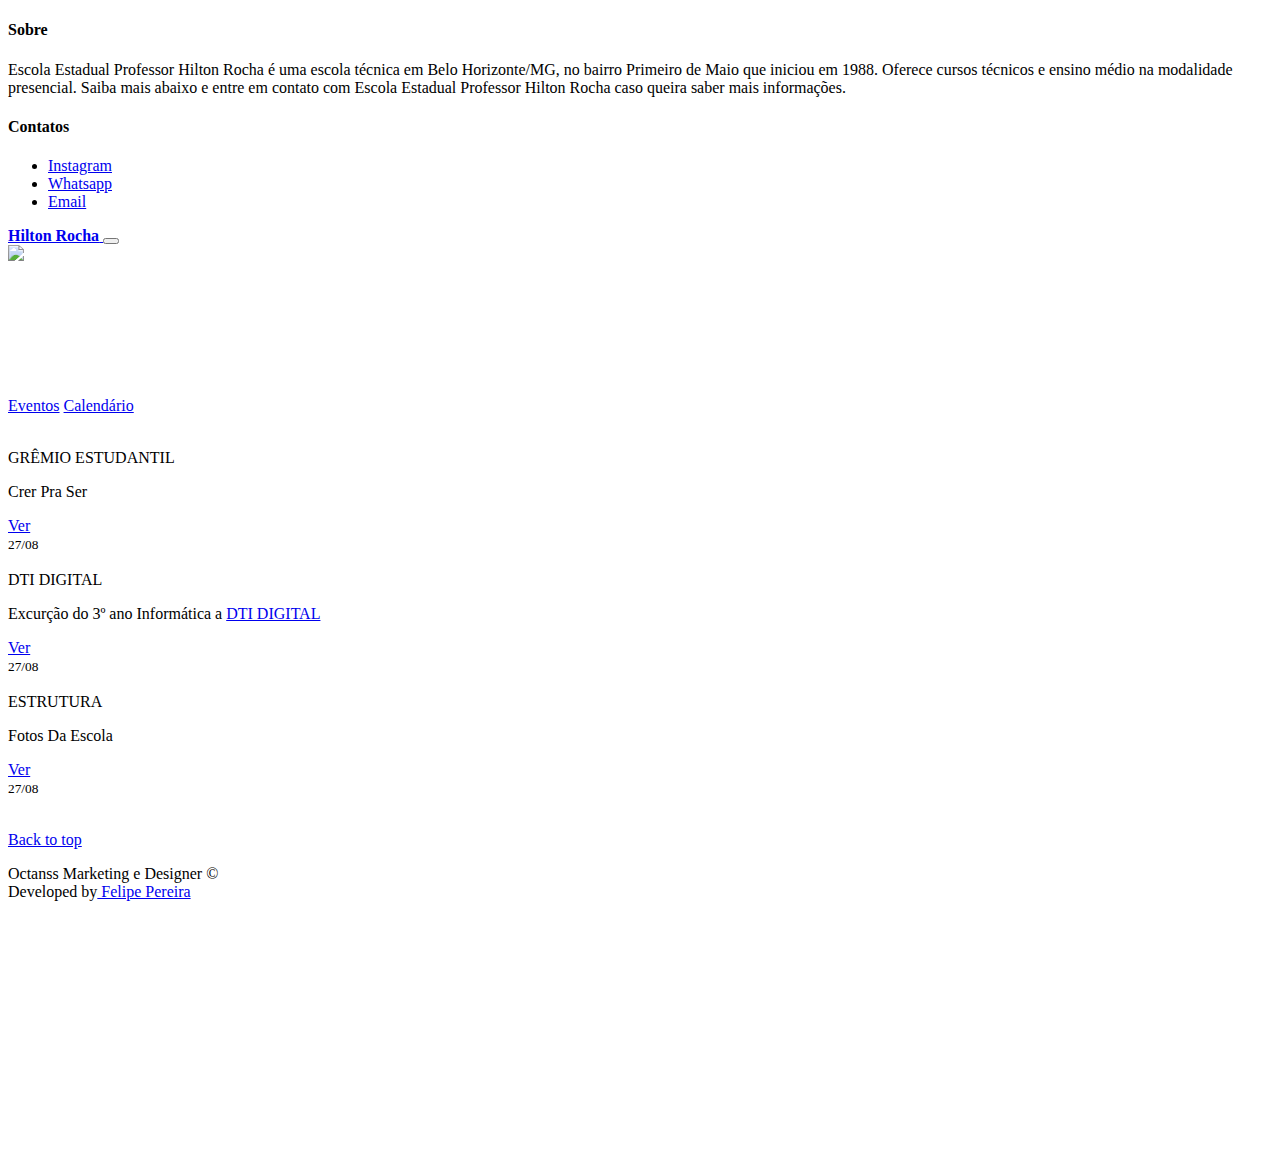
==== main/index.html @ 3cde9095 "Update index.html" ====
<!doctype html>
<html lang="pt-br">

<head>
  <meta charset="utf-8">
  <meta name="viewport" content="width=device-width, initial-scale=1">
  <meta name="description" content="">
  <meta name="author" content="Felipe Pereira">
  <meta name="generator" content="Lemon 0.101.0">
  <title>Hilton Rocha</title>


  <link href="../assets/css/style.css" rel="stylesheet">



</head>

<body>

  <div class="bg-image" style="background-image: url(../img/background.jpeg);height: 125vh;">
    <header>
      <div class="collapse bg-dark" id="navbarHeader">
        <div class="container">
          <div class="row">
            <div class="col-sm-8 col-md-7 py-4">
              <h4 class="text-white">Sobre</h4>
              <p class="text-muted">Escola Estadual Professor Hilton Rocha é uma escola técnica em Belo Horizonte/MG, no
                bairro Primeiro de Maio que iniciou em 1988. Oferece cursos técnicos e ensino médio na modalidade
                presencial. Saiba mais abaixo e entre em contato com Escola Estadual Professor Hilton Rocha caso queira
                saber mais informações.</p>
            </div>
            <div class="col-sm-4 offset-md-1 py-4">
              <h4 class="text-white">Contatos</h4>
              <ul class="list-unstyled">
                <li><a href="https://www.instagram.com/e.e.p.h.r/" class="text-white">Instagram</a></li>
                <li><a href="https://api.whatsapp.com/send?phone=55553134334885" class="text-white">Whatsapp</a></li>
                <li><a href="mailto:escola.353@educacao.mg.gov.br" class="text-white">Email</a></li>
              </ul>
            </div>
          </div>
        </div>
      </div>
      <div class="navbar navbar-dark bg-dark shadow-sm">
        <div class="container">
          <a href="#" class="navbar-brand d-flex align-items-center">
            <strong>Hilton Rocha</strong>
          </a>
          <button class="navbar-toggler" type="button" data-bs-toggle="collapse" data-bs-target="#navbarHeader"
            aria-controls="navbarHeader" aria-expanded="false" aria-label="Toggle navigation">
            <span class="navbar-toggler-icon"></span>
          </button>
        </div>
      </div>
    </header>
    <font color="white">
      <main>

        <section class="py-5 text-center container">
          <div class="row py-lg-5">
            <div class="col-lg-6 col-md-8 mx-auto">
              <img src="../img/logo.png">
              <h1 class="fw-light">Se não sabes aprende, se já sabes ensina</h1>
              <b>
                <p class="lead text-muted">Escola Estadual Professor Hilton Rocha</p>
              </b>
              <p><br>
    </font>
    <a href="#" class="btn btn-primary my-2">Eventos</a>
    <a href="#" class="btn btn-secondary my-2">Calendário</a>
    </p>
  </div>
  </div>
  </section>
  <div class="album py-5 bg-light">
    <div class="container">

      <div class="row row-cols-1 row-cols-sm-2 row-cols-md-3 g-3">
        <div class="col">
          <div class="card shadow-sm">
            <svg class="bd-placeholder-img card-img-top" width="100%" height="-10" xmlns="http://www.w3.org/2000/svg"
              role="img" aria-label="Placeholder: 
            Thumbnail" preserveAspectRatio="xMidYMid slice" focusable="false">
              <title>Placeholder</title><img src="../img/gremio.jpeg" alt="" height="310px">
              <rect width="100%" height="100%" fill="#55595c" />
              <text x="50%" y="50%" fill="#eceeef" dy=".3em">GRÊMIO ESTUDANTIL</text>
            </svg>
            <div class="card-body">
              <p class="card-text">Crer Pra Ser</p>
              <div class="d-flex justify-content-between align-items-center">
                <div class="btn-group">
                  <a href="https://www.instagram.com/p/Cfljn4VO0ws/" button type="button"
                    class="btn btn-sm btn-outline-secondary">Ver</button></a>

                </div>
                <small class="text-muted">27/08</small>
              </div>
            </div>
          </div>
        </div>
        <div class="col">
          <div class="card shadow-sm">
            <svg class="bd-placeholder-img card-img-top" width="100%" height="1" xmlns="http://www.w3.org/2000/svg"
              role="img" aria-label="Placeholder: Thumbnail" preserveAspectRatio="xMidYMid slice" focusable="false">
              <title>Placeholder</title><img src="../img/dti.jpeg" alt="" height="300px">
              <rect width="100%" height="100%" fill="#55595c" />
              <text x="50%" y="50%" fill="#eceeef" dy=".3em">DTI DIGITAL</text>
            </svg>

            <div class="card-body">
              <p class="card-text">Excurção do 3º ano Informática a <a href="https://www.dtidigital.com.br/"> DTI
                  DIGITAL</a></a></p>
              <div class="d-flex justify-content-between align-items-center">
                <div class="btn-group">
                  <a href="https://www.instagram.com/p/ChYHAMwJ24d/" button type="button"
                    class="btn btn-sm btn-outline-secondary">Ver</button></a>

                </div>
                <small class="text-muted">27/08</small>
              </div>
            </div>
          </div>
        </div>
        <div class="col">
          <div class="card shadow-sm">
            <svg class="bd-placeholder-img card-img-top" width="100%" height="1" xmlns="http://www.w3.org/2000/svg"
              role="img" aria-label="Placeholder: 
            Thumbnail" preserveAspectRatio="xMidYMid slice" focusable="false">
              <title>Placeholder</title><img src="../img/estrutura.jpg" alt="" height="300px">
              <rect width="100%" height="100%" fill="#55595c" />
              <text x="50%" y="50%" fill="#eceeef" dy=".3em">ESTRUTURA</text>
            </svg>
            <div class="card-body">
              <p class="card-text">Fotos Da Escola</p>
              <div class="d-flex justify-content-between align-items-center">
                <div class="btn-group">
                  <a href="https://www.instagram.com/p/ChUYfMyuqfx/" button type="button"
                    class="btn btn-sm btn-outline-secondary">Ver</button></a>

                </div>
                <small class="text-muted">27/08</small>
              </div>
            </div>
          </div>
        </div>
      </div>


      </footer>
      <br>


      <footer class="text-muted py-5">
        <div class="container">
          <p class="float-end mb-1">
            <a href="#">Back to top</a>
          </p>
          <p class="mb-1">Octanss Marketing e Designer
&copy;<br> Developed by<a href="https://github.com/felipepx"> Felipe
              Pereira</a></p>
        </div>
      </footer>



     <script type="text/javascript" charset="UTF-8" src="../assets/js/index.js"> </script>
 

</body>

</html>
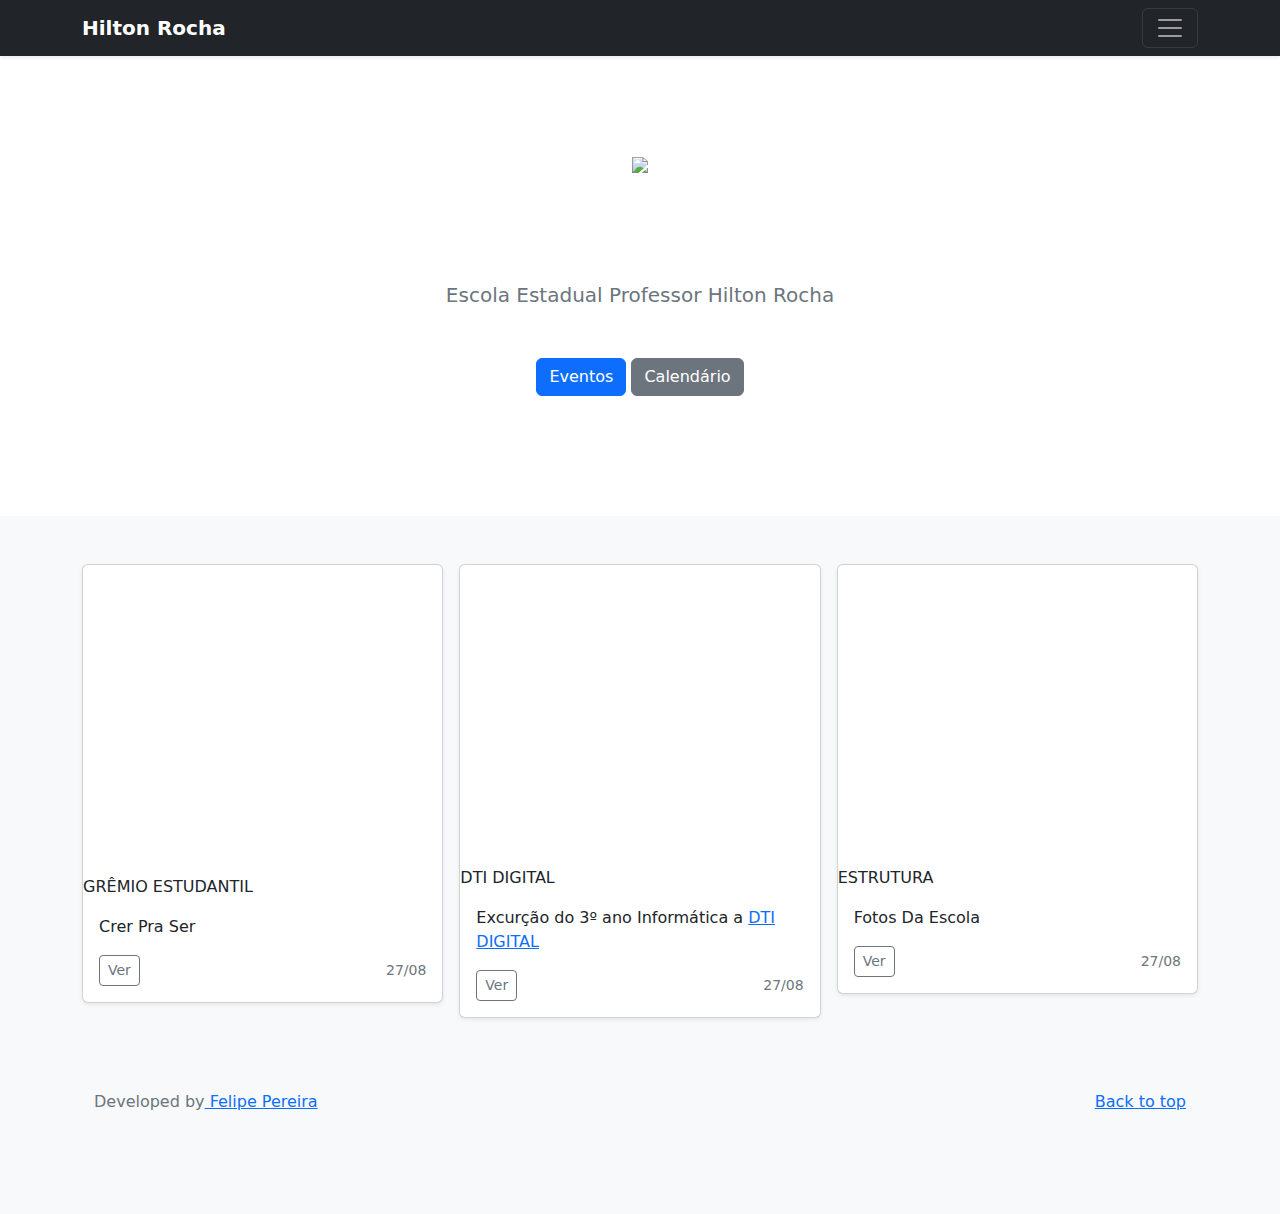
==== commit b79ce321: "Update index.html" ====
--- a/main/index.html
+++ b/main/index.html
@@ -11,7 +11,7 @@
 
 
   <link href="../assets/css/style.css" rel="stylesheet">
-
+  <link rel="icon" type="imagem/png" href="../img/logo.png" />
 
 
 </head>
@@ -81,7 +81,9 @@
             <svg class="bd-placeholder-img card-img-top" width="100%" height="-10" xmlns="http://www.w3.org/2000/svg"
               role="img" aria-label="Placeholder: 
             Thumbnail" preserveAspectRatio="xMidYMid slice" focusable="false">
-              <title>Placeholder</title><img src="../img/gremio.jpeg" alt="" height="310px">
+            </svg>
+              <title>Placeholder</title>
+              <img src="../img/gremio.jpeg" alt="" height="310px">
               <rect width="100%" height="100%" fill="#55595c" />
               <text x="50%" y="50%" fill="#eceeef" dy=".3em">GRÊMIO ESTUDANTIL</text>
             </svg>
@@ -102,7 +104,7 @@
           <div class="card shadow-sm">
             <svg class="bd-placeholder-img card-img-top" width="100%" height="1" xmlns="http://www.w3.org/2000/svg"
               role="img" aria-label="Placeholder: Thumbnail" preserveAspectRatio="xMidYMid slice" focusable="false">
-              <title>Placeholder</title><img src="../img/dti.jpeg" alt="" height="300px">
+            </svg><title>Placeholder</title><img src="../img/dti.jpeg" alt="" height="300px">
               <rect width="100%" height="100%" fill="#55595c" />
               <text x="50%" y="50%" fill="#eceeef" dy=".3em">DTI DIGITAL</text>
             </svg>
@@ -125,7 +127,7 @@
           <div class="card shadow-sm">
             <svg class="bd-placeholder-img card-img-top" width="100%" height="1" xmlns="http://www.w3.org/2000/svg"
               role="img" aria-label="Placeholder: 
-            Thumbnail" preserveAspectRatio="xMidYMid slice" focusable="false">
+            Thumbnail" preserveAspectRatio="xMidYMid slice" focusable="false"></svg>
               <title>Placeholder</title><img src="../img/estrutura.jpg" alt="" height="300px">
               <rect width="100%" height="100%" fill="#55595c" />
               <text x="50%" y="50%" fill="#eceeef" dy=".3em">ESTRUTURA</text>
@@ -155,8 +157,7 @@
           <p class="float-end mb-1">
             <a href="#">Back to top</a>
           </p>
-          <p class="mb-1">Octanss Marketing e Designer
-&copy;<br> Developed by<a href="https://github.com/felipepx"> Felipe
+          <p class="mb-1">Developed by<a href="https://github.com/felipepx"> Felipe
               Pereira</a></p>
         </div>
       </footer>
